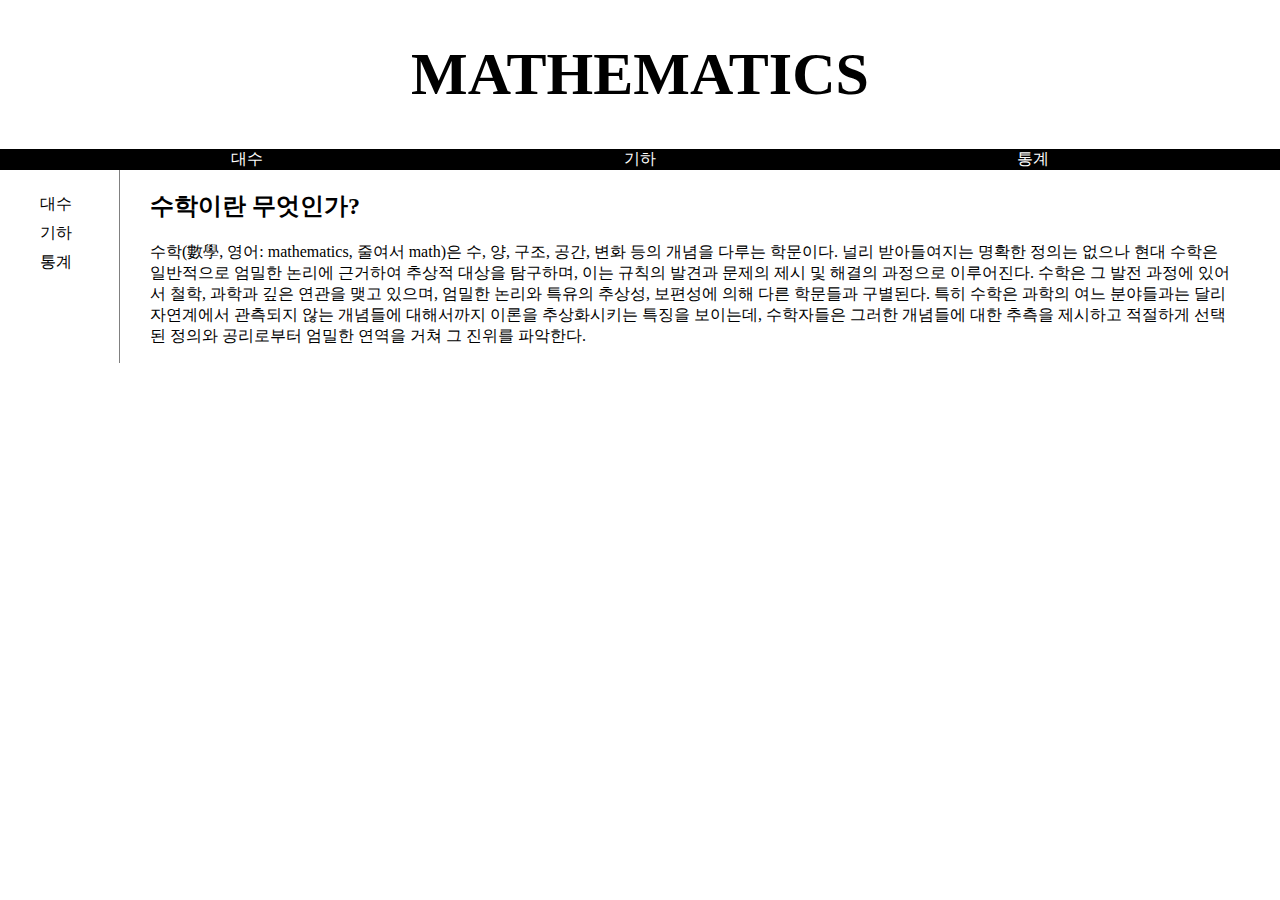
==== index.html @ 39b223c3 "Add files via upload" ====
<!DOCTYPE html>
<html>
    <head>
        <title>
            어서오세요
        </title>
        <meta charset="utf-8">
        <link rel="stylesheet" href="style.css">
    </head>
    <body>
        <h1>MATHEMATICS</h1>
        <div id="topnav">
            <div>대수</div>
            <div>기하</div>
            <div>통계</div>
        </div>
        <div id="contents">
            <ul>
                <li>대수</li>
                <li>기하</li>
                <li>통계</li>
            </ul>
            <div id="article">
                <h2>수학이란 무엇인가?</h2>
                <p>수학(數學, 영어: mathematics, 줄여서 math)은 수, 양, 구조, 공간, 변화 등의 개념을 다루는 학문이다. 널리 받아들여지는 명확한 정의는 없으나 현대 수학은 일반적으로 엄밀한 논리에 근거하여 추상적 대상을 탐구하며, 이는 규칙의 발견과 문제의 제시 및 해결의 과정으로 이루어진다. 수학은 그 발전 과정에 있어서 철학, 과학과 깊은 연관을 맺고 있으며, 엄밀한 논리와 특유의 추상성, 보편성에 의해 다른 학문들과 구별된다. 특히 수학은 과학의 여느 분야들과는 달리 자연계에서 관측되지 않는 개념들에 대해서까지 이론을 추상화시키는 특징을 보이는데, 수학자들은 그러한 개념들에 대한 추측을 제시하고 적절하게 선택된 정의와 공리로부터 엄밀한 연역을 거쳐 그 진위를 파악한다.</p>
            </div>
        </div>

    </body>
</html>
---- style.css ----
h1{
    text-align: center;
    font-size: 60px;
}
#topnav{
    display: grid;
    grid-template-columns: auto auto auto;
    color: white;
    background-color: black;
    text-align: center;
    padding-left: 50px;
    padding-right: 50px;
}
#contents{
    display: grid;
    grid-template-columns: 120px 1fr;
    margin-right: 50px;
}
body{
    margin:0px;
}
#contents ul{
    border-right: 1px solid gray;
    margin: 0px;
    padding-top: 20px;
    list-style-type: none;
    line-height:180%;
}
#article{
    padding-left: 30px;
}
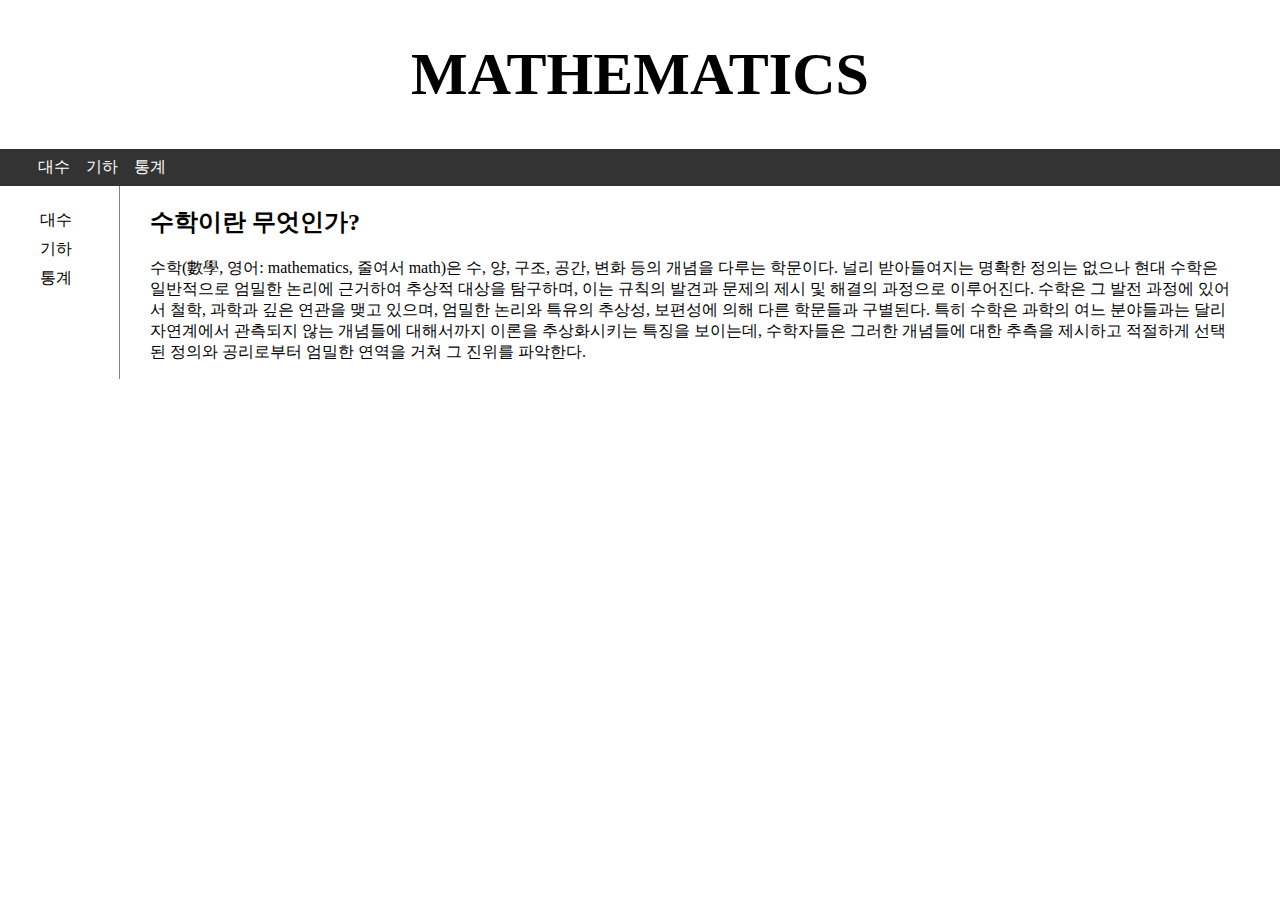
==== commit 6a90a1b8: "Add files via upload" ====
--- a/index.html
+++ b/index.html
@@ -10,9 +10,11 @@
     <body>
         <h1>MATHEMATICS</h1>
         <div id="topnav">
-            <div>대수</div>
-            <div>기하</div>
-            <div>통계</div>
+            <ul>
+                <li><a>대수</a></li>
+                <li><a>기하</a></li>
+                <li><a>통계</a></li>
+            </ul>
         </div>
         <div id="contents">
             <ul>
--- a/style.css
+++ b/style.css
@@ -2,14 +2,26 @@
     text-align: center;
     font-size: 60px;
 }
-#topnav{
-    display: grid;
-    grid-template-columns: auto auto auto;
+#topnav ul{
+    list-style-type: none;
+    margin: 0;
+    padding: 0;
+    padding-left: 30px;
+    overflow: hidden;
+    background-color: #333;
+}
+#topnav li{
+    float: left;
+}
+#topnav li a{
+    display: block;
     color: white;
-    background-color: black;
     text-align: center;
-    padding-left: 50px;
-    padding-right: 50px;
+    padding: 8px;
+    text-decoration: none;
+}
+#topnav li a:hover{
+    background-color: #333;
 }
 #contents{
     display: grid;
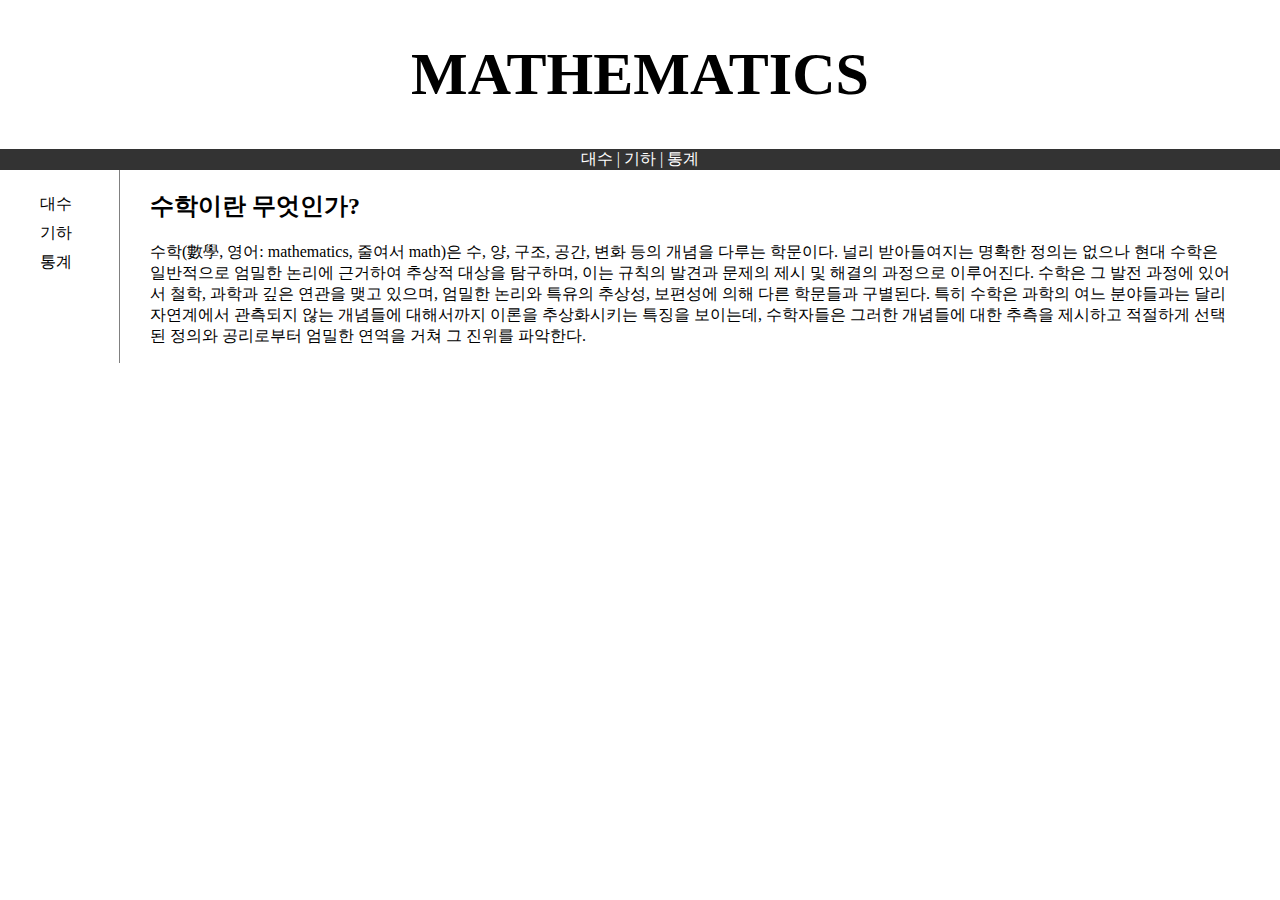
==== commit 0ceabae6: "Add files via upload" ====
--- a/index.html
+++ b/index.html
@@ -9,13 +9,11 @@
     </head>
     <body>
         <h1>MATHEMATICS</h1>
-        <div id="topnav">
-            <ul>
-                <li><a>대수</a></li>
-                <li><a>기하</a></li>
-                <li><a>통계</a></li>
-            </ul>
-        </div>
+        <nav>
+            <a>대수</a> |
+            <a>기하</a> |
+            <a>통계</a>
+        </nav>
         <div id="contents">
             <ul>
                 <li>대수</li>
--- a/style.css
+++ b/style.css
@@ -2,26 +2,12 @@
     text-align: center;
     font-size: 60px;
 }
-#topnav ul{
-    list-style-type: none;
-    margin: 0;
-    padding: 0;
-    padding-left: 30px;
-    overflow: hidden;
+nav{
+    display: block;
+    margin: auto;
+    color: white;
     background-color: #333;
-}
-#topnav li{
-    float: left;
-}
-#topnav li a{
-    display: block;
-    color: white;
     text-align: center;
-    padding: 8px;
-    text-decoration: none;
-}
-#topnav li a:hover{
-    background-color: #333;
 }
 #contents{
     display: grid;
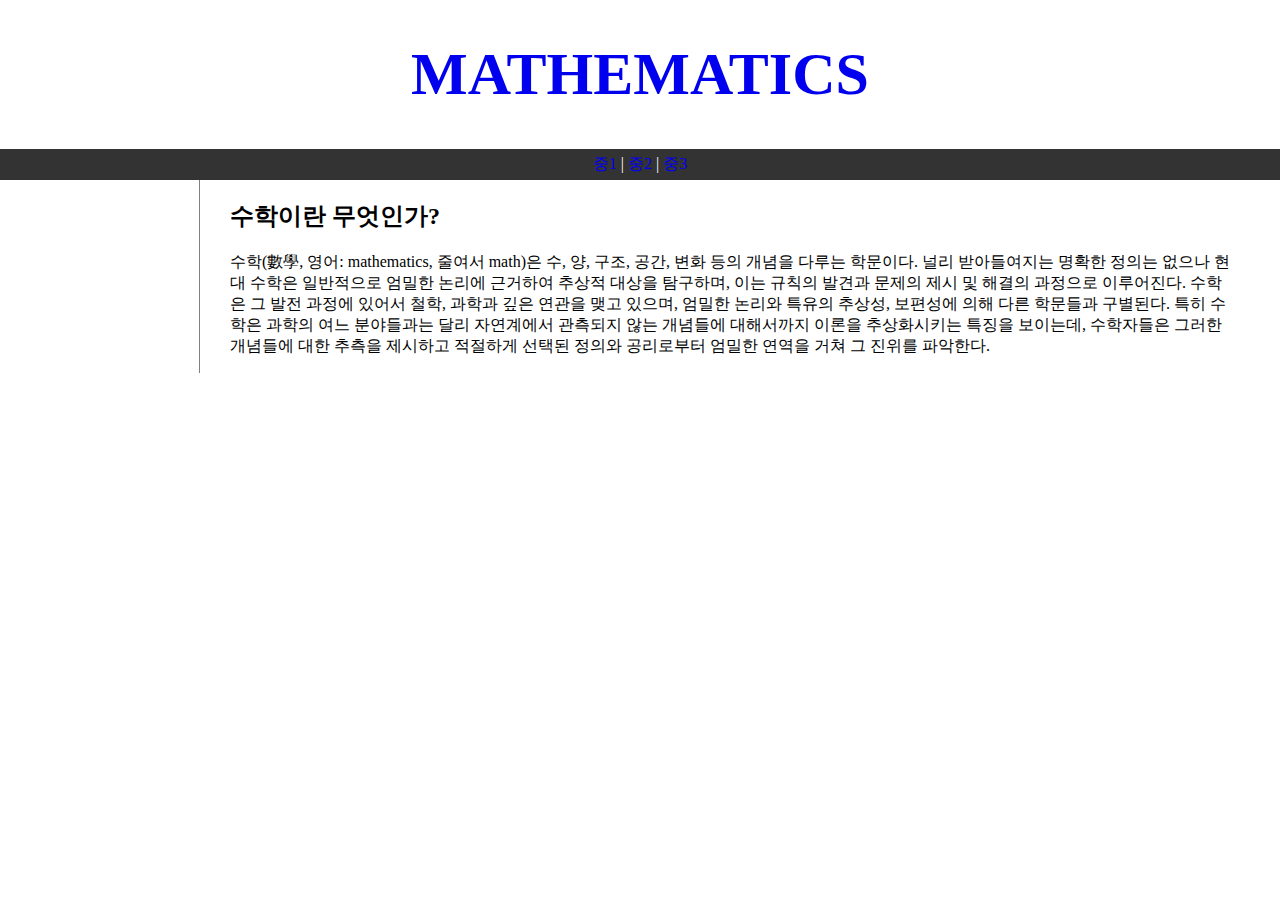
==== commit d25c160a: "Add files via upload" ====
--- a/index.html
+++ b/index.html
@@ -8,17 +8,14 @@
         <link rel="stylesheet" href="style.css">
     </head>
     <body>
-        <h1>MATHEMATICS</h1>
+        <h1><a href="index.html">MATHEMATICS</a></h1>
         <nav>
-            <a>대수</a> |
-            <a>기하</a> |
-            <a>통계</a>
+            <a href="1.html">중1</a> |
+            <a href="2.html">중2</a> |
+            <a href="3.html">중3</a>
         </nav>
         <div id="contents">
             <ul>
-                <li>대수</li>
-                <li>기하</li>
-                <li>통계</li>
             </ul>
             <div id="article">
                 <h2>수학이란 무엇인가?</h2>
--- a/style.css
+++ b/style.css
@@ -1,6 +1,10 @@
 h1{
     text-align: center;
     font-size: 60px;
+    color: black;
+}
+a{
+    text-decoration: none;
 }
 nav{
     display: block;
@@ -8,6 +12,8 @@
     color: white;
     background-color: #333;
     text-align: center;
+    padding-top: 5px;
+    padding-bottom: 5px;
 }
 #contents{
     display: grid;
@@ -17,13 +23,18 @@
 body{
     margin:0px;
 }
+#contents{
+    display : grid;
+    grid-template-columns: 200px 1fr;
+}
 #contents ul{
     border-right: 1px solid gray;
     margin: 0px;
     padding-top: 20px;
     list-style-type: none;
-    line-height:180%;
+
 }
 #article{
-    padding-left: 30px;
+   padding-left: 30px;
+
 }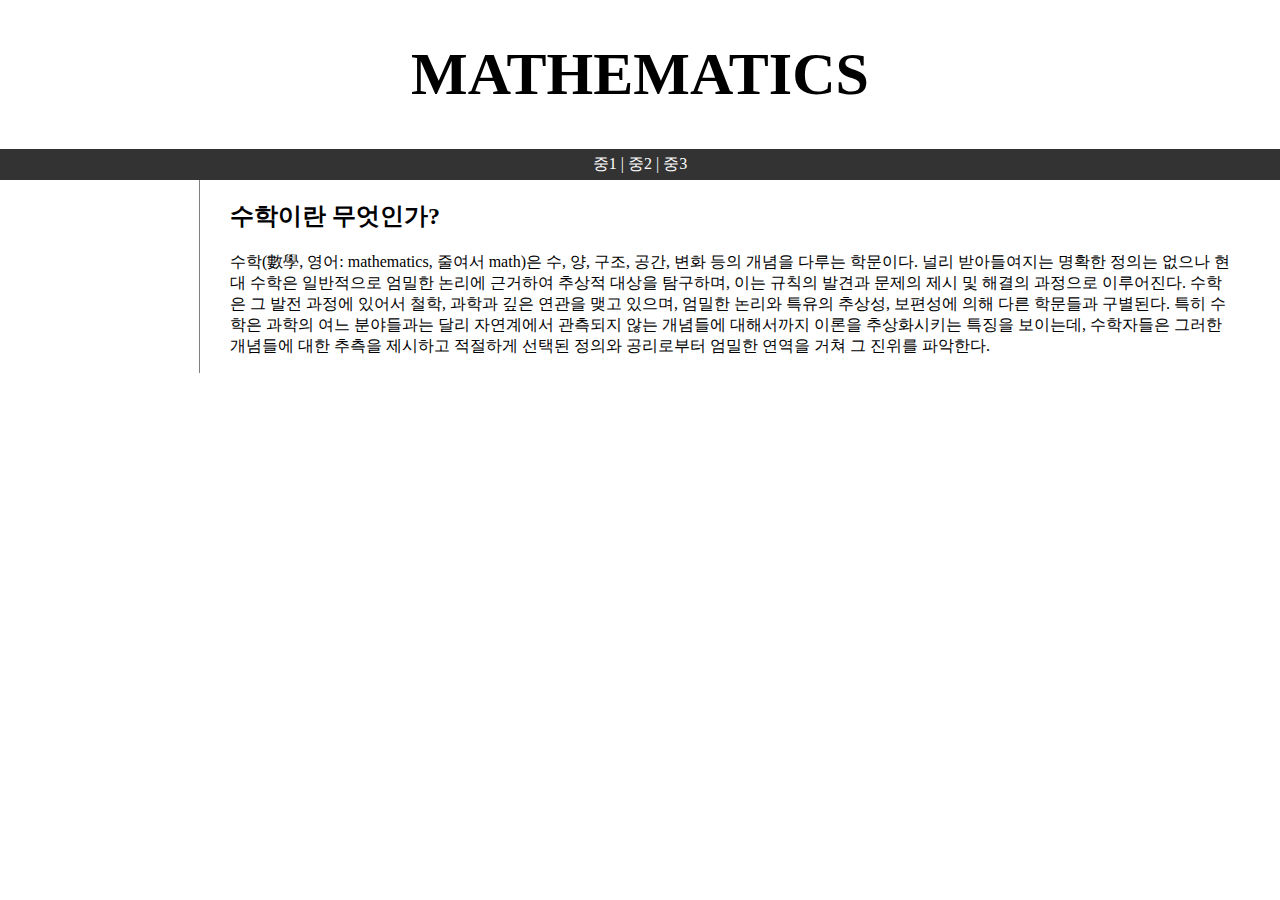
==== commit 4d7258ac: "Add files via upload" ====
--- a/index.html
+++ b/index.html
@@ -10,9 +10,9 @@
     <body>
         <h1><a href="index.html">MATHEMATICS</a></h1>
         <nav>
-            <a href="1.html">중1</a> |
-            <a href="2.html">중2</a> |
-            <a href="3.html">중3</a>
+            <a href="1_1.html">중1</a> |
+            <a href="2_1.html">중2</a> |
+            <a href="3_1.html">중3</a>
         </nav>
         <div id="contents">
             <ul>
--- a/style.css
+++ b/style.css
@@ -1,10 +1,10 @@
+a{
+    text-decoration: none;
+    color: black;
+}
 h1{
     text-align: center;
     font-size: 60px;
-    color: black;
-}
-a{
-    text-decoration: none;
 }
 nav{
     display: block;
@@ -14,6 +14,9 @@
     text-align: center;
     padding-top: 5px;
     padding-bottom: 5px;
+}
+nav a{
+    color: white;
 }
 #contents{
     display: grid;
